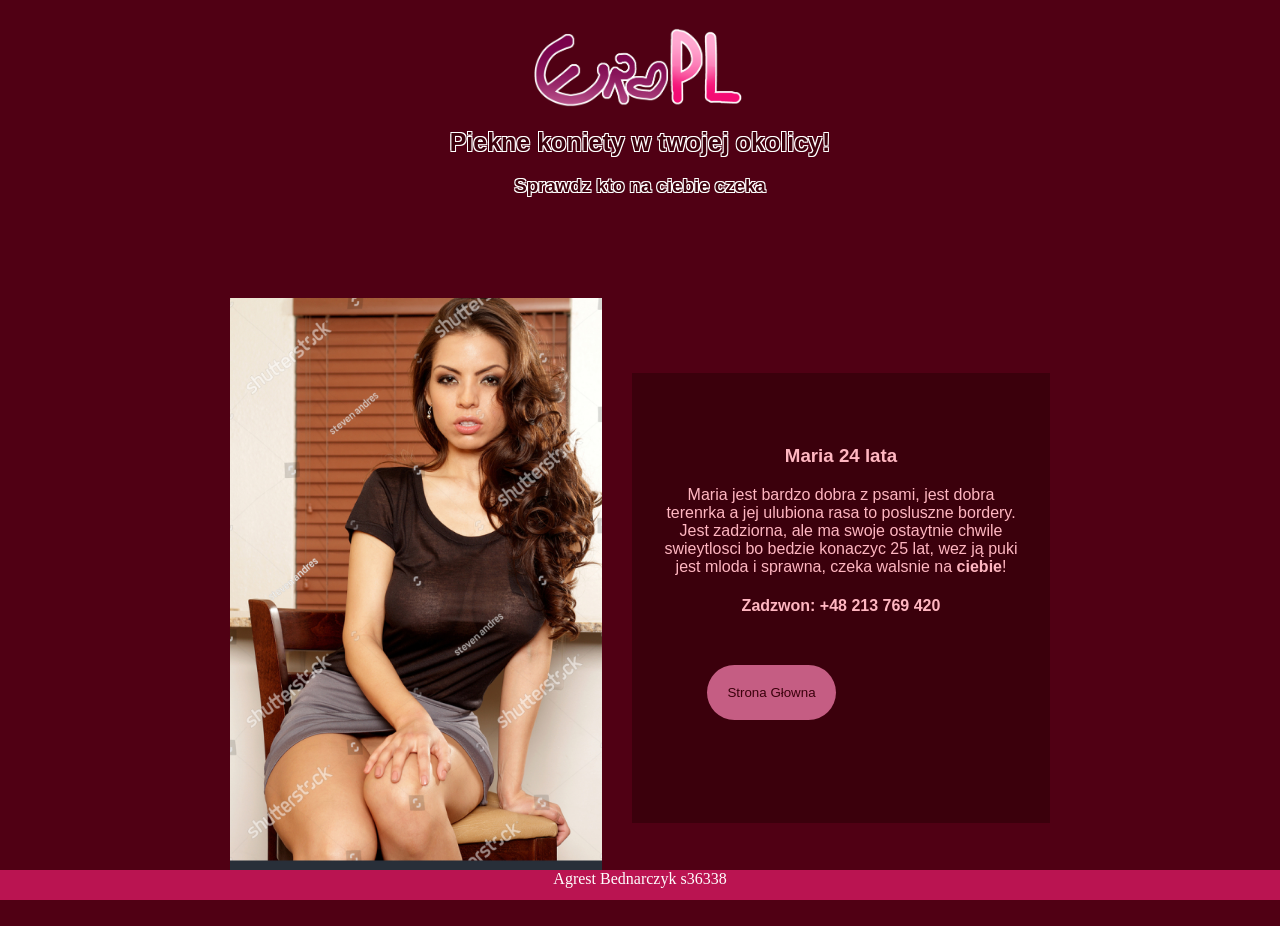
==== Maria.html @ 8528837e "Projekt gotowy chyba" ====
<!DOCTYPE html>
<html lang="en">
<head>
    <meta charset="UTF-8">
    <meta name="viewport" content="width=device-width, initial-scale=1.0">
    <title>Document</title>
    <link rel="stylesheet" href="style.css">
</head>
<body>
     <header> 
<img style="width: 20%;" src="siki/Untitled2356.png">
    <h1 style="font-size: 25px;"> Piekne koniety w twojej okolicy!  </h1>
    <h3> Sprawdz kto na ciebie czeka </h3>
 </header>
 <main id="Podstrona">
    <img src="siki/latina.jpg" alt="hot latina">
    <article> 
        <h3> Maria 24 lata </h3>
        <p> Maria jest bardzo dobra z psami, jest dobra terenrka a jej ulubiona rasa to posluszne bordery. Jest zadziorna, ale ma swoje ostaytnie chwile swieytlosci bo bedzie konaczyc 25 lat, wez ją puki jest mloda i sprawna, czeka walsnie na <strong>ciebie</strong>!</p>
         <h4> Zadzwon: +48  213 769 420 </h4>
          <button onclick="location.href='index.html'"> Strona Głowna </button>
    </article>
   
 </main>
</body>
<footer> 
Agrest Bednarczyk s36338
</footer>
</html>
---- style.css ----
body{
    background-color:#500014
}
header{
   padding-top: 20px;
    background-image: url("https://i.postimg.cc/vZZsN5F1/hearts-valentine-s-day-background-romantic-love-wallpaper-design-red-heart-pink-texture-pattern-shap.webp");
    background-repeat: no-repeat;
    background-size: 100%;
    text-align: center;
    color: #3d000c;
    text-shadow: -1px -1px 0 #ffffff, 1px -1px 0 #ffffff, -1px 1px 0 #ffffff, 1px 1px 0 #ffffff;
    height: 250px;
   font-family:'Lucida Sans', 'Lucida Sans Regular', 'Lucida Grande', 'Lucida Sans Unicode', Geneva, Verdana, sans-serif;
   
}
section{
    padding: 20px;
    text-align: center;
    color: aliceblue;
    font-size: 20px;
    font-family: 'Gill Sans', 'Gill Sans MT', Calibri, 'Trebuchet MS', sans-serif;
}

.kobitky img{
height: 600px
}
#Glowna{
    flex-wrap: wrap;
    display: flex;
     gap: 70px;
     justify-content: center;
     text-align: center;
     padding: 20px;
     font-family: 'Gill Sans', 'Gill Sans MT', Calibri, 'Trebuchet MS', sans-serif;
     padding-bottom: 50px;
}
#Podstrona{
justify-content: center;
display: flex;
padding: 20px;
gap: 30px;
align-items: center;
}
article{
    
    width: 30%;
    height: 400px;
    background-color: #3b000c;
    text-align: center;
    align-content: center;
    color: lightpink;
    font-family:'Gill Sans', 'Gill Sans MT', Calibri, 'Trebuchet MS', sans-serif;
    padding: 25px;
}
main>img{
    height: 600px;
}
 a{
     color: lightpink;
     text-decoration: none;
 }

 footer{
    background-color: #ba1451;
    position: fixed;
    left: 0; bottom: 0;
    width: 100%;
    height: 30px;
    text-align: center;
    color: #ffffff;
 }
 .kobitky div{
    border: solid #3b000c 5px;
    background-color: #3b000c;
 }
 .Imiona{
    font-size:30px;
 }
 button{
   margin: 50px;
    padding: 20px;
    display: flex;
    justify-self: center;
    background-color: #c55d83;
color: #3b000c;
border-radius: 30px;
border: none;
transition: 0.2s;

 }
 button:hover{
    margin: 50px;
    padding: 20px;
    display: flex;
    justify-self: center;
    background-color: #eb8bae;
color: #3b000c;
border-radius: 30px;
border: none;
transition: 0.2s;
 }
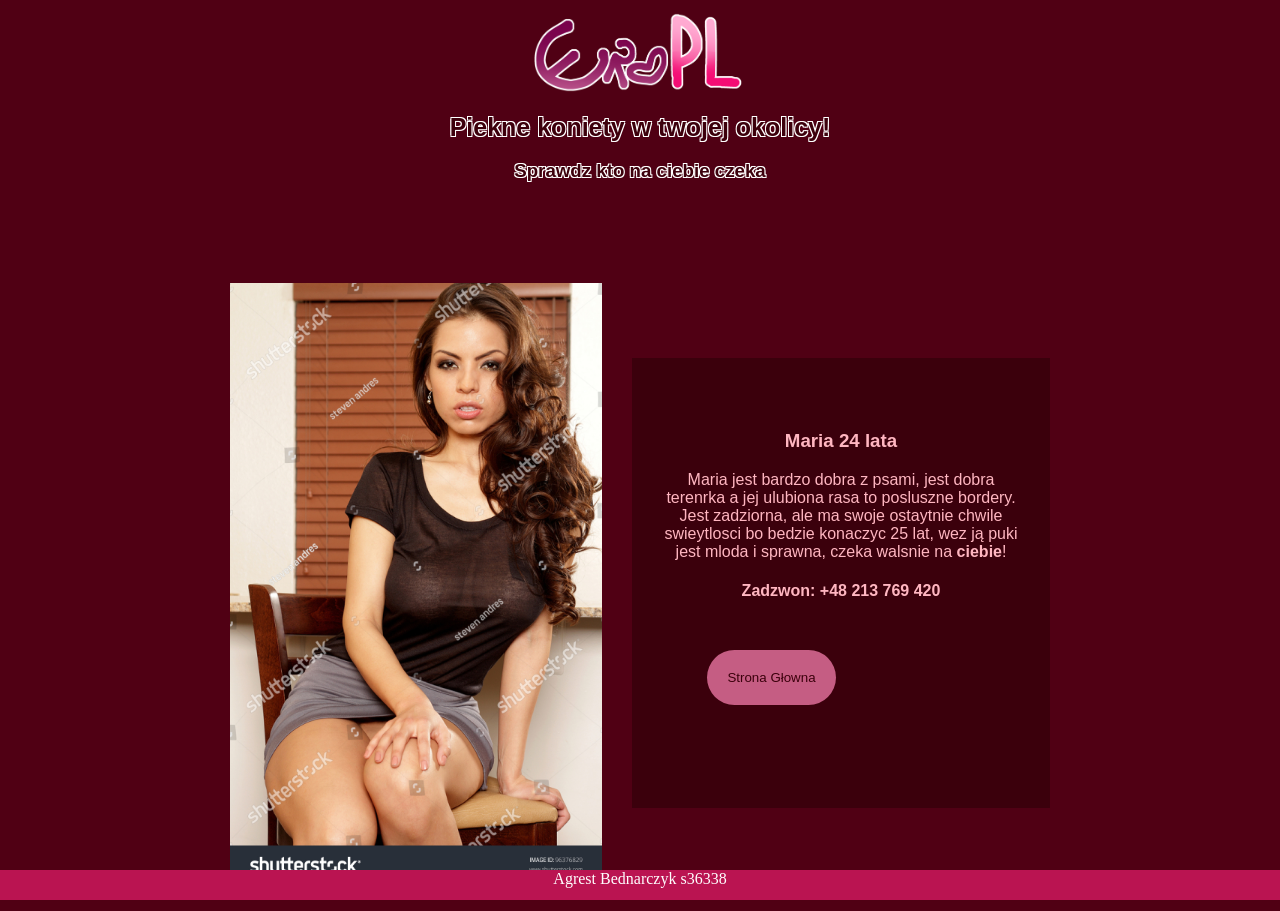
==== commit 7236ae6e: "Skonczoneig" ====
--- a/Maria.html
+++ b/Maria.html
@@ -8,7 +8,7 @@
 </head>
 <body>
      <header> 
-<img style="width: 20%;" src="siki/Untitled2356.png">
+<img style="width: 20%;" src="siki/Untitled2356.png" alt="Marianna">
     <h1 style="font-size: 25px;"> Piekne koniety w twojej okolicy!  </h1>
     <h3> Sprawdz kto na ciebie czeka </h3>
  </header>
@@ -23,7 +23,5 @@
    
  </main>
 </body>
-<footer> 
-Agrest Bednarczyk s36338
-</footer>
+<footer> Agrest Bednarczyk s36338 </footer>
 </html>
--- a/style.css
+++ b/style.css
@@ -2,7 +2,7 @@
     background-color:#500014
 }
 header{
-   padding-top: 20px;
+   padding-top: 5px;
     background-image: url("https://i.postimg.cc/vZZsN5F1/hearts-valentine-s-day-background-romantic-love-wallpaper-design-red-heart-pink-texture-pattern-shap.webp");
     background-repeat: no-repeat;
     background-size: 100%;
@@ -13,7 +13,7 @@
    font-family:'Lucida Sans', 'Lucida Sans Regular', 'Lucida Grande', 'Lucida Sans Unicode', Geneva, Verdana, sans-serif;
    
 }
-section{
+#opis{
     padding: 20px;
     text-align: center;
     color: aliceblue;
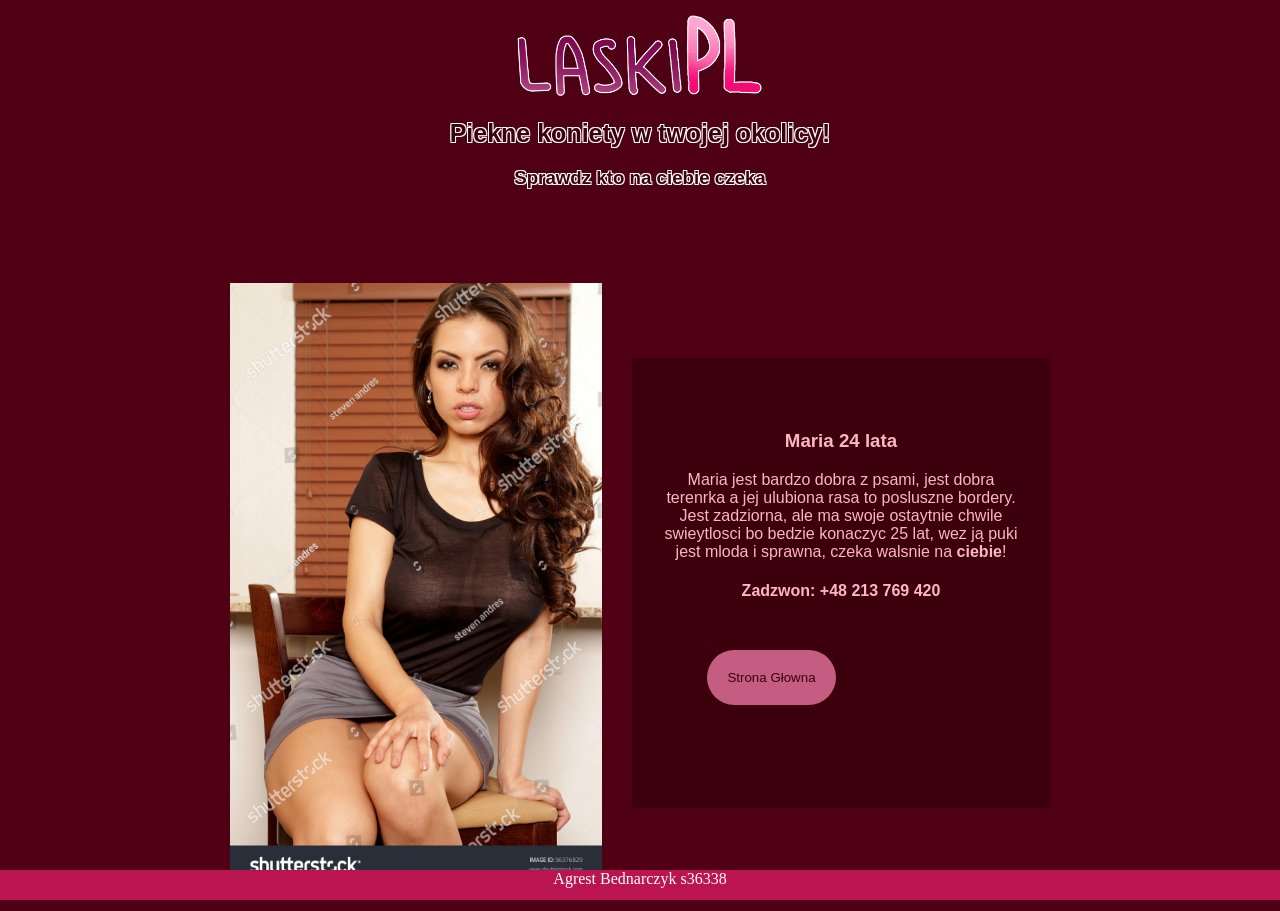
==== commit ae6f1186: "gotowe" ====
--- a/Maria.html
+++ b/Maria.html
@@ -8,7 +8,7 @@
 </head>
 <body>
      <header> 
-<img style="width: 20%;" src="siki/Untitled2356.png" alt="Marianna">
+<img style="width: 20%;" src="siki/laski.png" alt="Marianna">
     <h1 style="font-size: 25px;"> Piekne koniety w twojej okolicy!  </h1>
     <h3> Sprawdz kto na ciebie czeka </h3>
  </header>
@@ -17,7 +17,7 @@
     <article> 
         <h3> Maria 24 lata </h3>
         <p> Maria jest bardzo dobra z psami, jest dobra terenrka a jej ulubiona rasa to posluszne bordery. Jest zadziorna, ale ma swoje ostaytnie chwile swieytlosci bo bedzie konaczyc 25 lat, wez ją puki jest mloda i sprawna, czeka walsnie na <strong>ciebie</strong>!</p>
-         <h4> Zadzwon: +48  213 769 420 </h4>
+         <h4> Zadzwon: +48 213 769 420 </h4>
           <button onclick="location.href='index.html'"> Strona Głowna </button>
     </article>
    
